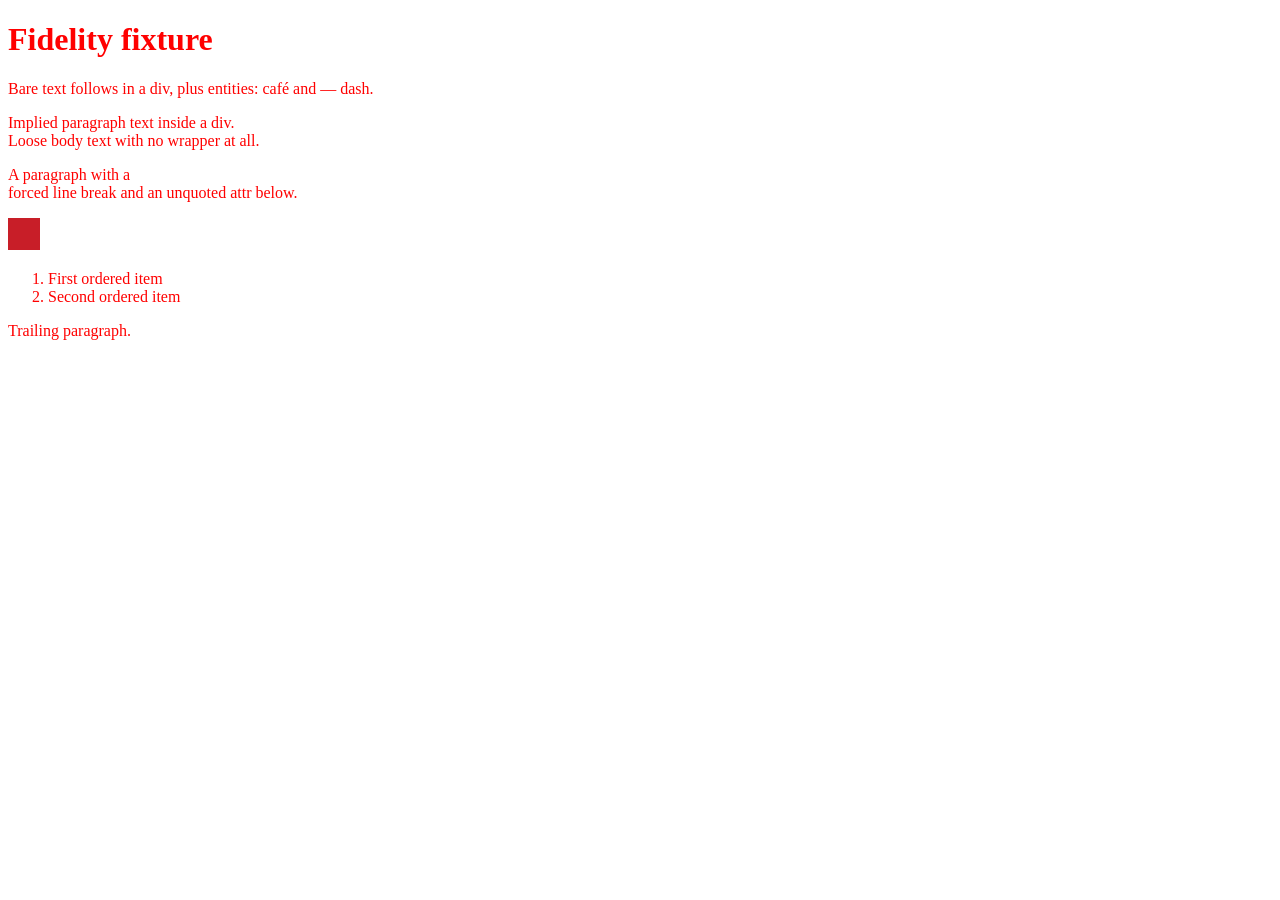
==== tests/fixtures/fidelity.html @ e722c234 "fix(html): converter fidelity - entities, comments, implied p, ol numbering, src base Closes #3.  - " ====
<!DOCTYPE html>
<html lang="en">
<head>
  <title>Fidelity fixture</title>
  <style>body { color: red; }</style>
  <script>var ignored = "script contents must not appear";</script>
</head>
<body>
  <!-- a comment that must not appear either -->
  <h1>Fidelity fixture</h1>
  <p>Bare text follows in a div, plus entities: caf&#233; and &#x2014; dash.</p>
  <div>Implied paragraph text inside a div.</div>
  Loose body text with no wrapper at all.
  <p>A paragraph with a<br>forced line break and an unquoted attr below.</p>
  <img src=img/red_box.png alt="Red box &#169; test" data-alt="must-not-match">
  <ol>
    <li>First ordered item</li>
    <li>Second ordered item</li>
  </ol>
  <p>Trailing paragraph.</p>
</body>
</html>
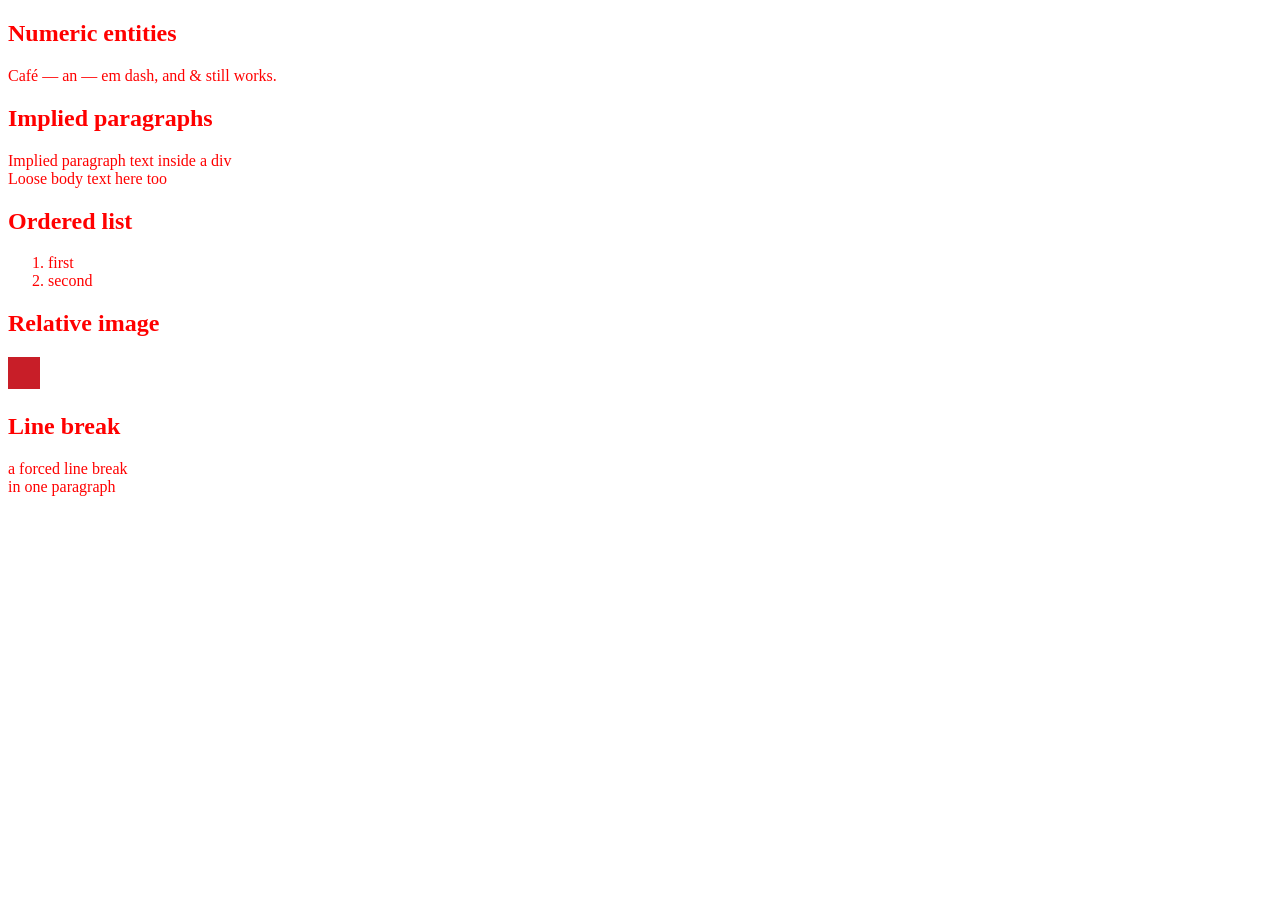
==== commit a6b7f4e3: "test(shape): golden hb-shape fixtures; fix the Myanmar codepoint escapes - golden shaping tests pin " ====
--- a/tests/fixtures/fidelity.html
+++ b/tests/fixtures/fidelity.html
@@ -3,20 +3,23 @@
 <head>
   <title>Fidelity fixture</title>
   <style>body { color: red; }</style>
-  <script>var ignored = "script contents must not appear";</script>
+  <script>var x = "should not appear";</script>
 </head>
 <body>
-  <!-- a comment that must not appear either -->
-  <h1>Fidelity fixture</h1>
-  <p>Bare text follows in a div, plus entities: caf&#233; and &#x2014; dash.</p>
-  <div>Implied paragraph text inside a div.</div>
-  Loose body text with no wrapper at all.
-  <p>A paragraph with a<br>forced line break and an unquoted attr below.</p>
-  <img src=img/red_box.png alt="Red box &#169; test" data-alt="must-not-match">
+  <!-- this is a comment that must not appear -->
+  <h2>Numeric entities</h2>
+  <p>Caf&#233; — an &#x2014; em dash, and &amp; still works.</p>
+  <h2>Implied paragraphs</h2>
+  <div>Implied paragraph text inside a div</div>
+  Loose body text here too
+  <h2>Ordered list</h2>
   <ol>
-    <li>First ordered item</li>
-    <li>Second ordered item</li>
+    <li>first</li>
+    <li>second</li>
   </ol>
-  <p>Trailing paragraph.</p>
+  <h2>Relative image</h2>
+  <img src="img/red_box.png" alt="A red box">
+  <h2>Line break</h2>
+  <p>a forced line break<br>in one paragraph</p>
 </body>
 </html>
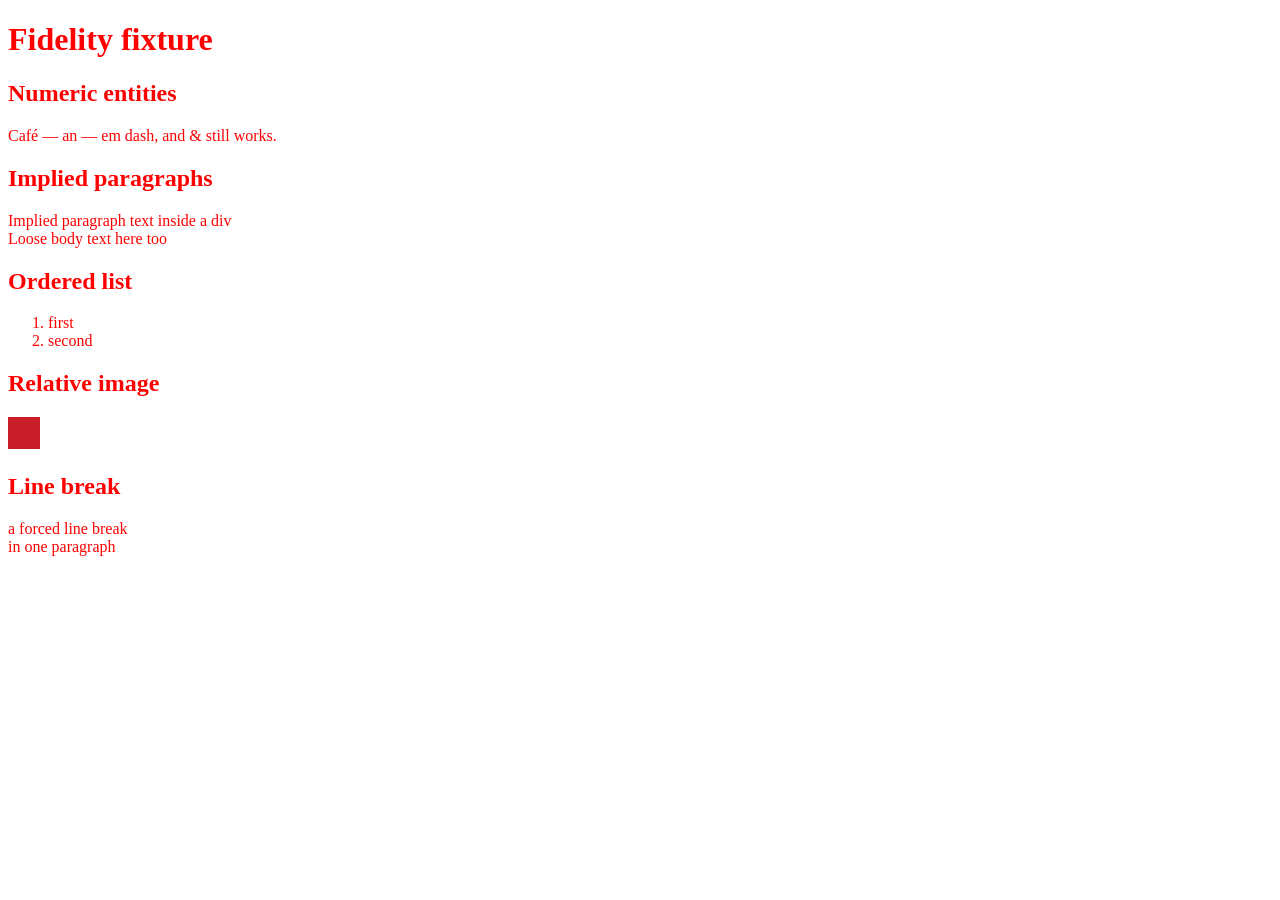
==== commit ed0a90cb: "feat(validate): K arrays and direct dicts, THead/TBody descent, /Annots widget checks Closes #9.  - " ====
--- a/tests/fixtures/fidelity.html
+++ b/tests/fixtures/fidelity.html
@@ -7,6 +7,7 @@
 </head>
 <body>
   <!-- this is a comment that must not appear -->
+  <h1>Fidelity fixture</h1>
   <h2>Numeric entities</h2>
   <p>Caf&#233; — an &#x2014; em dash, and &amp; still works.</p>
   <h2>Implied paragraphs</h2>
